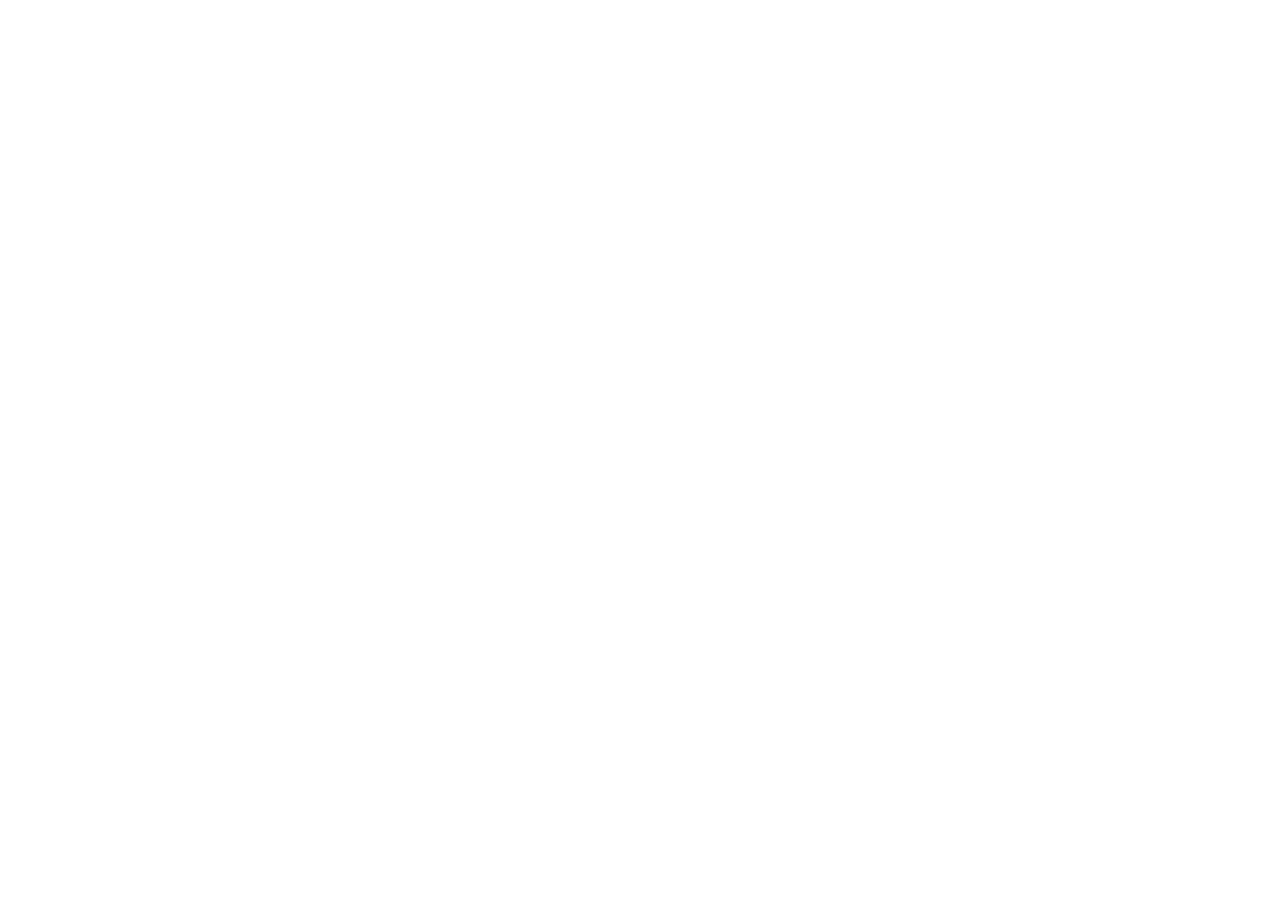
==== index.html @ 17007d8f "Added first video" ====
<!DOCTYPE html>
<html>
<head>
  <title>YouTube</title>
</head>
<body>

<iframe width="560" height="315" src="https://www.youtube.com/embed/oBu-pQG6sTY?list=PLZ9P66e5V_5VJstoGk8WAaO8NPhYZzVjn" frameborder="0" allowfullscreen></iframe>
</body>
</html>
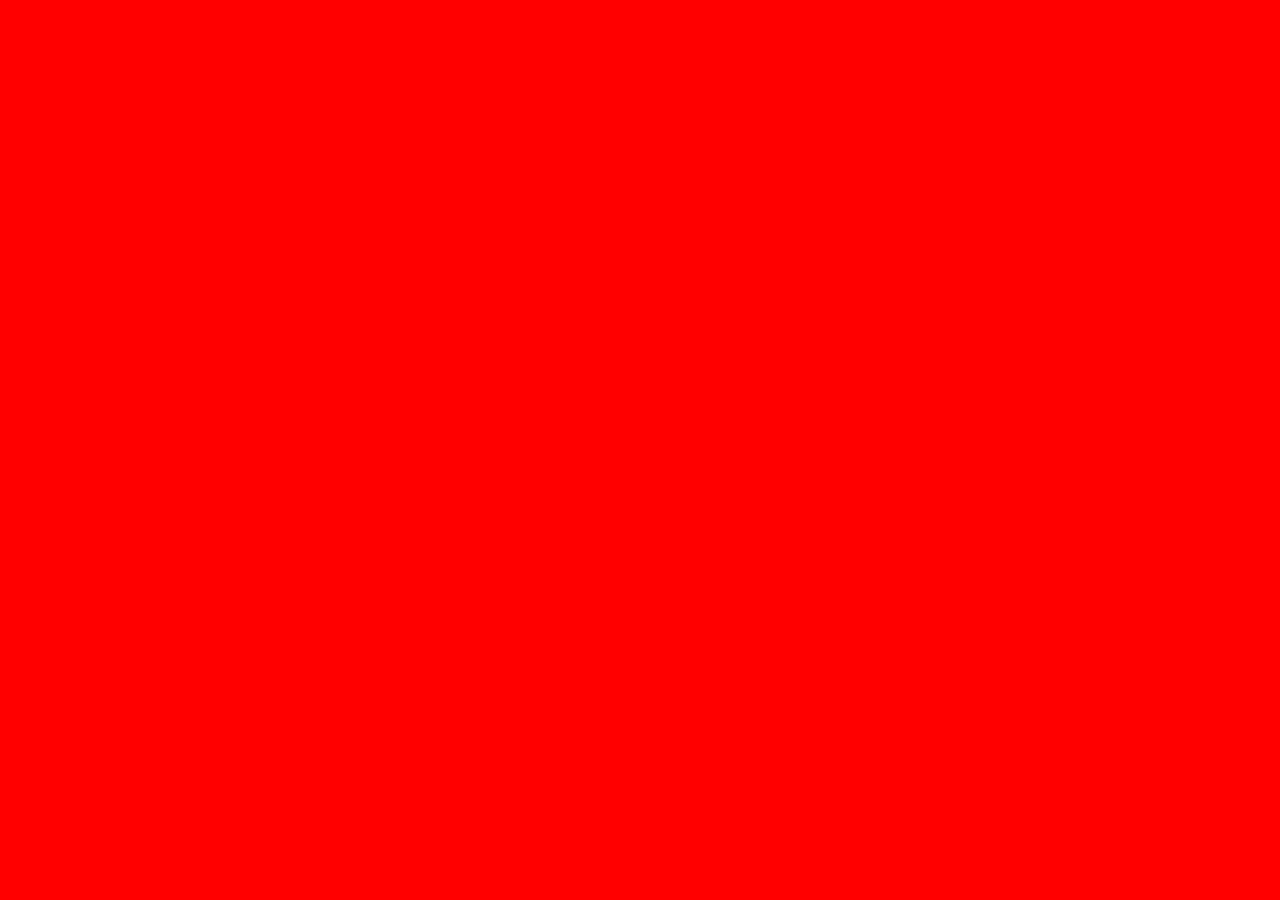
==== commit 17d7178f: "responsive using classes" ====
--- a/index.html
+++ b/index.html
@@ -2,9 +2,11 @@
 <html>
 <head>
   <title>YouTube</title>
+  <link rel="stylesheet" type="text/css" href="css/style.css">
 </head>
 <body>
-
-<iframe width="560" height="315" src="https://www.youtube.com/embed/oBu-pQG6sTY?list=PLZ9P66e5V_5VJstoGk8WAaO8NPhYZzVjn" frameborder="0" allowfullscreen></iframe>
+  <div class="videoWrapper">
+    <iframe width="560" height="315" src="https://www.youtube.com/embed/oBu-pQG6sTY?list=PLZ9P66e5V_5VJstoGk8WAaO8NPhYZzVjn" frameborder="0" allowfullscreen></iframe>
+  </div>
 </body>
 </html>--- a/css/style.css
+++ b/css/style.css
@@ -0,0 +1,17 @@
+body {
+  background-color: red;
+}
+
+.videoWrapper {
+  position: relative;
+  padding-bottom: 56.25%; /* 16:9 */
+  padding-top: 25px;
+  height: 0;
+}
+.videoWrapper iframe {
+  position: absolute;
+  top: 0;
+  left: 0;
+  width: 100%;
+  height: 100%;
+}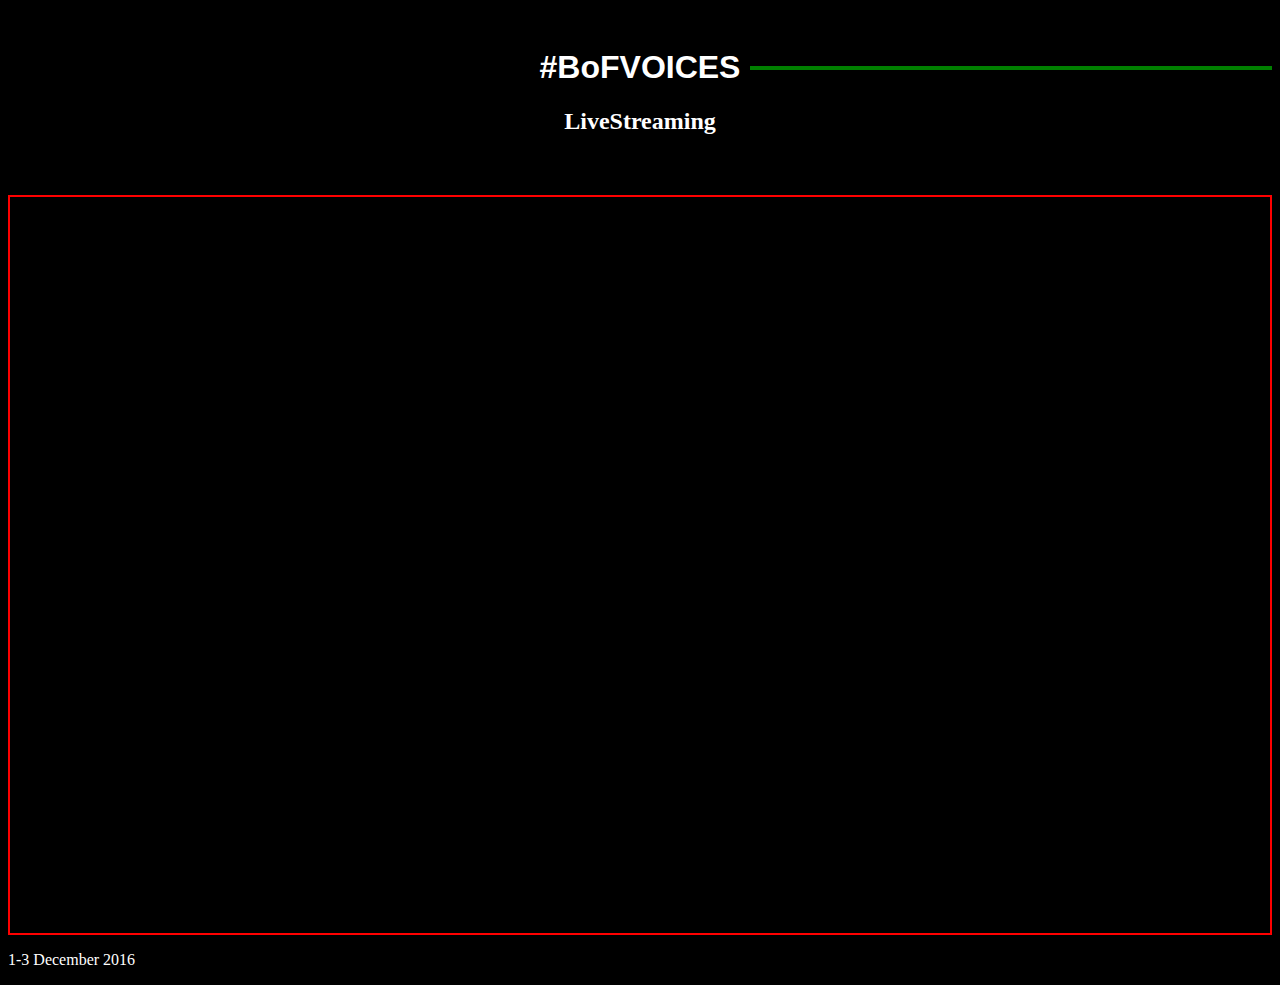
==== commit c54461cf: "with waves and dots css" ====
--- a/index.html
+++ b/index.html
@@ -5,8 +5,41 @@
   <link rel="stylesheet" type="text/css" href="css/style.css">
 </head>
 <body>
+
+<!-- header -->
+<!-- fb -->
+<!-- Sticky Container/Navbar  -->
+
+
+  <div class="t_full_width">
+    <div class="o_header-separator__col">
+      <hr animate-background="" speed="0.02" class="c_hr-image c_hr-image--wavy-medium-light" style="background-position-x: 4.56%;">
+    </div>
+  <div class="wave"></div>
+
+  <h1>#BoFVOICES</h1>
+  <h2>LiveStreaming</h2>
+      <!-- <h1 class="o_header-separator__title">
+
+        <img src="https://img.businessoffashion.com/uploads/voices/logo/logo-voices-white.png" alt="Voices" class="o_logo">
+
+      </h1> -->
+
+      <div class="o_header-separator__col c_hr-image">
+        <hr animate-background="" speed="-0.02" class="c_hr-image  c_hr-image--dots-light  c_hr-image--right" style="background-position-x: -4.56%;">
+      </div>
+
+      <hr animate-background="" speed="-0.02" class="c_hr-image  c_hr-image--dots-light  c_hr-image--right" style="background-position-x: -4.56%;">
+  </div>
+
   <div class="videoWrapper">
     <iframe width="560" height="315" src="https://www.youtube.com/embed/oBu-pQG6sTY?list=PLZ9P66e5V_5VJstoGk8WAaO8NPhYZzVjn" frameborder="0" allowfullscreen></iframe>
   </div>
+  <p>1-3 December 2016</p>
+  <a href="https://www.facebook.com/businessoffashion" class="b_reset-a  inline-block  reset-line-height" target="_blank">
+      <i class="icon-facebook social-circle-sm  social-circle--facebook  color-brand-white"></i>
+  </a>
+
+
 </body>
 </html>--- a/css/style.css
+++ b/css/style.css
@@ -1,17 +1,138 @@
 body {
-  background-color: red;
+  background-color: black;
 }
 
+/*position relative means all child will be relative to container. Note that the height of the chrome is static: it is 25 pixels tall, regardless of the dimensions of the video. */
 .videoWrapper {
   position: relative;
   padding-bottom: 56.25%; /* 16:9 */
   padding-top: 25px;
   height: 0;
+  border: red 2px solid;
+
 }
+/*The padding property is what styles a box with an intrinsic ratio. This is because setting the padding in a percentage, based on the width of the containing block.*/
+
+/*position frees the element from the height boundary of its parent. This way, it can be positioned over the “padding area.”*/
 .videoWrapper iframe {
   position: absolute;
   top: 0;
   left: 0;
   width: 100%;
   height: 100%;
+}
+
+.dots{
+  /*border:none;
+  border-top:10px dotted #f00;
+  color:#fff;
+  background-color:#fff;
+  height:1px;
+  width:50%;*/
+  border-top: 1px dotted #8c8b8b;
+  border-bottom: 1px dotted #fff;
+}
+
+.zags{
+  height: 6px;
+    background: url(http://ibrahimjabbari.com/english/images/hr-12.png) repeat-x 0 0;
+      border: 0;
+}
+
+/*hr.heart {
+  border-top: 4px double #8c8b8b;
+  text-align: center;
+}
+hr.heart:after {
+  content: '\002665';
+  display: inline-block;
+  position: relative;
+  top: -15px;
+  padding: 0 10px;
+  background: #f0f0f0;
+  color: #8c8b8b;
+  font-size: 18px;
+}*/
+
+h1 {
+  font-family: Arial;
+  position: relative;
+  overflow: hidden;
+  color: white;
+  text-align: center;
+}
+
+
+h1:after {
+  display: inline-block;
+  content: "";
+  height: 4px;
+  background: green;
+  position: absolute;
+  width: 100%;
+  top: 50%;
+  margin-top: -2px;
+  margin-left: 10px;
+}
+
+h2 {
+  color: white;
+  text-align: center;
+}
+
+p {
+  color: white;
+}
+
+/*To add a border in line with text*/
+/*hr {
+  border: 0; 
+  margin-top: 0; 
+  margin-bottom: 0; 
+}*/
+
+
+
+/*BoF*/
+
+.t_full-width {
+    width: 100%!important;
+}
+.o_header-separator__title {
+    padding: 0 10px;
+}
+
+.o_header-separator__col {
+    -webkit-box-flex: 1;
+    -ms-flex-positive: 1;
+    flex-grow: 1;
+}
+
+.c_hr-image {
+    height: 20px;
+    background-repeat: repeat-x;
+    background-size: auto 100%;
+    background-position-x: 100%;
+}
+
+element.style {
+    background-position-x: 4.56%;
+}
+
+hr.c_hr-image {
+    border: 0;
+    margin-top: 0;
+    margin-bottom: 0;
+}
+.c_hr-image--wavy-medium-light {
+    background-image: url(//cdn.businessoffashion.com/uploads/voices/hr/line-wavy-medium-white.png);
+}
+.c_hr-image--dots-light {
+    background-image: url(//cdn.businessoffashion.com/uploads/voices/hr/line-dots-white.png);
+}
+.c_hr-image {
+    height: 20px;
+    background-repeat: repeat-x;
+    background-size: auto 100%;
+    background-position-x: 100%;
 }